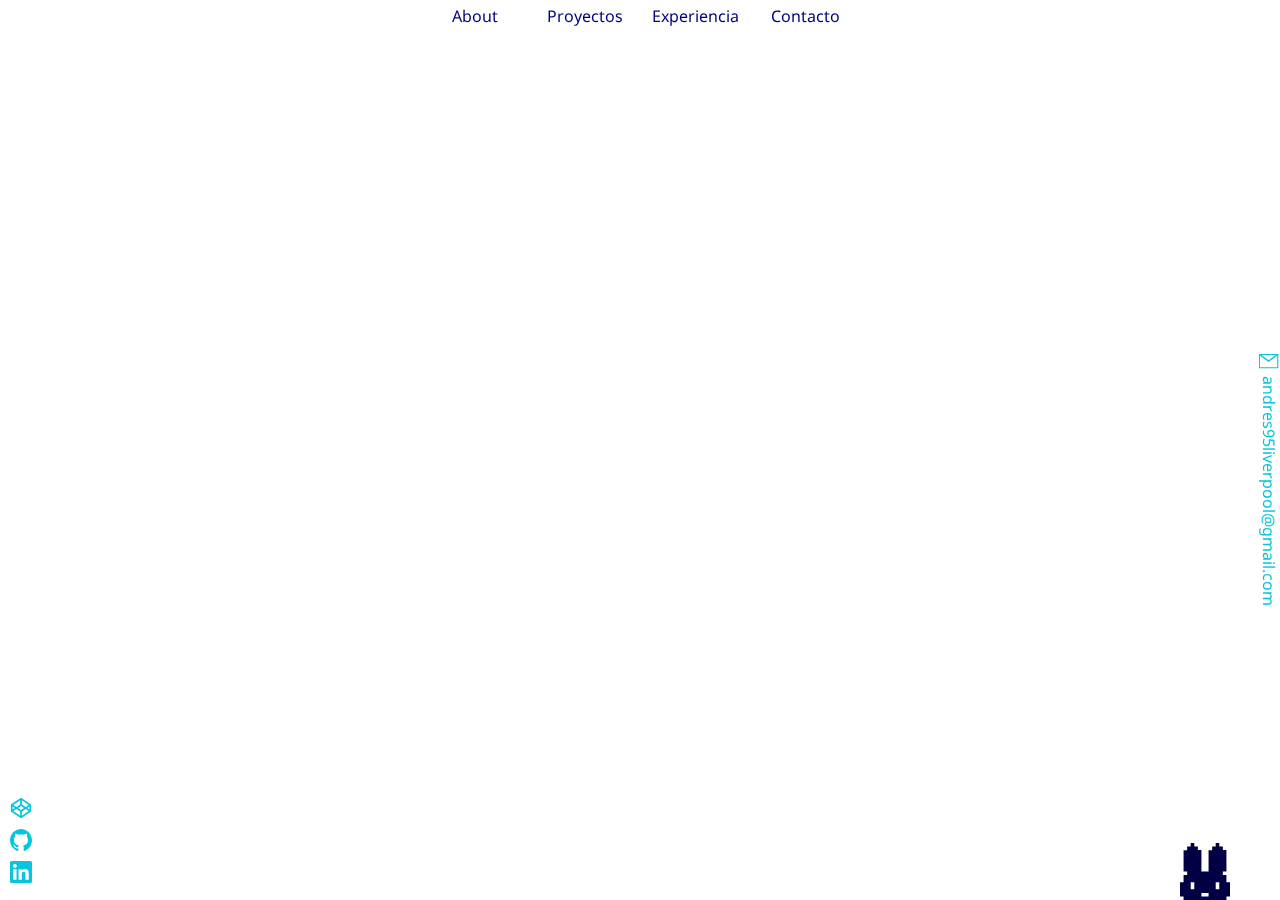
==== index.html @ 17753731 "portafolio" ====
<!DOCTYPE html>
<html lang="es">

<head>
  <meta charset="UTF-8">
  <meta name="viewport" content="width=device-width, initial-scale=1.0">

  <link rel="shortcut icon" href="favicon.ico" type="image/vnd.microsoft.icon" />
  <link rel="icon" href="favicon.ico" type="image/vnd.microsoft.icon" />
  <link rel="stylesheet" href="css/main.css">
  <link href="https://fonts.googleapis.com/css2?family=Noto+Sans:wght@400;700&display=swap" rel="stylesheet">

  <script src="scripts/app.js" charset="utf-8"></script>
  <script src="scripts/effects.js" charset="utf-8"></script>
  <script src="scripts/ambient.js" charset="utf-8"></script>
  <script src="scripts/whitenoise.js"></script>


  <title>Bienvenido | Portafolio de Andres Justiniano</title>
</head>

<body>
  <div class="load hide">
    <div class="center_text">
      <span class="loading"></span>
    </div>
  </div>
  <canvas class="whitenoise" width="634" height="615"></canvas>

  <div class="bunny_wrapper run delete">
    <div class="bunny_inner_wrapper">
      <div class="bunnybox">
        <div class="bunny"></div>
      </div>
      <div class="hidebox"></div>
    </div>
  </div>
  <nav>
    <div class="link display_none">
      <div class="indicator"></div>
      <span class="link_label"></span>
    </div>
    <div class="link">
      <div class="indicator"></div>
      <span class="link_label">About</span>
    </div>
    <div class="link">
      <div class="indicator"></div>
      <span class="link_label">Proyectos</span>
    </div>
    <div class="link">
      <div class="indicator"></div>
      <span class="link_label">Experiencia</span>
    </div>
    <div class="link">
      <div class="indicator"></div>
      <span class="link_label">Contacto</span>
    </div>
  </nav>

  <div class="email_link">
    <div>
      <a href="mailto:andres95liverpool@gmail.com">
        <img src="assets/icon/email.svg" alt="email icon" />
      </a>
      <a href="mailto:andres95liverpool@gmail.com">
        andres95liverpool@gmail.com
      </a>
    </div>
  </div>

  <div class="page_top_nav hide">
    <img src="assets/up_arrow.svg" alt="up arrow" />
  </div>


  <div class="social_link">
    <a href="https://codepen.io/andresreds" target="_blank">
      <img src="assets/icon/codepen.svg" alt="CodePen logo" />
    </a>
    <a href="https://github.com/gatojustiniano" target="_blank">
      <img src="assets/icon/github.svg" alt="GitHub logo" />
    </a>
    <a href="#" target="_blank">
      <img src="assets/icon/linkedin.svg" alt="LinkedIn logo" />
    </a>
  </div>

  <div class="sparkle_wrapper">
    <div class="wrapper">

      <!-- section 1 -->
      <div class="window hundred display">
        <div class="first_page">
          <h1 class="title"></h1>
          <div>
            <p class="intro">
            <p>
          </div>
        </div>
        <div class="home_bunny">
          <img src="./assets/bunny.svg" alt="bunny">
        </div>
      </div>

      <div class="ambient">
      </div>


      <!-- section 2 about -->
      <div class="window dark extra_padding">
        <section class="dark bio_wrapper">
          <div class="inner_wrapper">

            <div class="heading anim">
              Acerca de mí
            </div>

            <div class="bio anim">
              Me llamo Alvaro Andres Justiniano Herrera (la mayoría me llaman Gato que es mi apodo). Soy desarrollador
              web.
            </div>
            <div class="bio anim">
              Estudiante de Ingeniería en sistemas, con HTML y CSS de videos tutoriales y autodidactas he construido un
              Portafolio para hacerme conocer en GitHub Pages.
            </div>
            <div class="bio anim">
              Mi interés en la codificación creció
              gradualmente, con énfasis en el desarrollo de sistemas de información. 
              Durante mi camino, me familiaricé con frameworks de desarrollo que ayudan un montón, 
              hay un increíble aprendizaje continuo.
            </div>

            <div class="heading anim">
              Skills
            </div>
            <div class="sub_heading anim">
              Herramientas de desarrollo
            </div>
            <div class="skills hundred_fifty anim">
            </div>

            <div class="spacer_extra"></div>

            <div class="sub_heading anim">
              Diseño
            </div>
            <div class="skills anim">
            </div>

            <div class="spacer_extra"></div>

            <div class="skill_container">
              <div>
                <div class="sub_heading anim">
                  Idiomas
                </div>
                <div class="other_skills anim">
                </div>
              </div>
              <div>
                <div class="sub_heading anim">
                  Estrategias de desarrollo
                </div>
                <div class="other_skills anim">
                </div>
              </div>
            </div>

            <div class="spacer_extra"></div>

            <div class="heading anim">
              Intereses
            </div>
            <div class="bio anim">
              Disfruto mucho de los videojuegos de primera persona, están también los juegos de celular, en especial
              Wild Rift que es increíble como lo lograron realizar en dispositivos móviles.
            </div>
            <div class="bio anim">
              Me encanta ver partidos de fútbol, mi equipo favorito es Liverpool, también suelo disfrutar las
              disciplinas deportivas
              como el tennis, voleiboy, natación, entre otros.
            </div>
          </div>
        </section>
      </div>

      <!-- section 3 -->
      <div class="window extra_padding project white">
        <section>

          <div class="inner_wrapper">
            <div class="heading white_bg anim">
              Proyectos
            </div>

            <div class="sub_heading white_bg anim">
              FreeCodeCamp
            </div>
            <div class="project_image_wrapper">
              <img src="assets/slide_img/freecodecamp.png" alt="freecodecamp">
              <!-- freecodecamp -->
            </div>

            <div class="detail anim">
              <ul>
                <li>
                  Cuenta como proyecto los distintos retos presentados de freecodecamp..
                </li>
                <li>
                  Se presentan varias clases de tutoriales a seguir, entre ellas la que presento son de Responsive Web Design.
                </li>
                <li>
                  Retos que pueden ser visualizados en por CodePen página especializada que 
                  funciona como un editor de código en línea y un entorno de aprendizaje de código abierto, donde los desarrolladores pueden crear fragmentos de código.
                </li>
                <li class="project_link">
                  <a href="https://www.freecodecamp.org/certification/fcc1cd5bf44-ffa1-426f-89cd-3c41439f7654/responsive-web-design">
                    Certificado
                  </a>
                  &#124;
                  <a href="https://www.freecodecamp.org/fcc1cd5bf44-ffa1-426f-89cd-3c41439f7654">
                    FreeCodeCamp
                  </a>
                </li>
              </ul>
            </div>
            
          </div>

        </section>
      </div>

      <!-- section 4 -->
      <div class="window dark extra_padding">

        <div class="inner_wrapper">
          <div class="heading anim">
            Experiencia
          </div>

          <div class="experience_wrapper anim">
            <p>
              Desarrollo de app en visual basic
              <span>
                Apr 2017 - Oct 2017
              </span>
            </p>

            <ul class="experience_list">
              <li>
                Inicie dando soporte a aplicaciones desarrolladas en Access (paquetes de Microsoft).
              </li>
              <li>
                Eran aplicaciones a medidas para pequeñas empresas, una como tal era para una licitadora de seguros.
              </li>
              <li>
                Aplicación de para torneo de fútbol para una asociación de taxis. 
              </li>
              <li>
                Gestor de planillas para una estancia ganadera. 
              </li>
            </ul>
          </div>

          
        </div>
      </div>

      <div class="window white">
        <section class="hundred flex">
          <div class="inner_wrapper">
            <div class="heading white_bg anim">
              Contacto
            </div>
            <div class="contact first anim">
              <a href="mailto:andres95liverpool@gmail.com">
                <img src="assets/icon/email.svg" alt="email icon" />
              </a>
              Puedes contactarme a 
              <a class="text" href="mailto:andres95liverpool@gmail.com">
                andres95liverpool@gmail.com.
              </a>
            </div>
            
            <div class="contact anim">
              <a href="https://twitter.com/redsjustiniano" traget="_blank">
                <img src="./assets/icon/twitter.svg" alt="twitter logo">
              </a>
              También suelo estar en 
              <a class="text" href="https://twitter.com/redsjustiniano" target="_blank">
                twitter.
              </a>
            </div>

          </div>

          <small>
            &copy; Andres Justiniano.
          </small>
        </section>
      </div>


      <!-- <div class="pos">
    </div>

    <div class="scrollpos">
    </div> -->

    </div>
  </div>

</body>

</html>
---- css/main.css ----
* {
  box-sizing: border-box;
}

body {
  padding: 0;
  margin: 0;
  font-family: 'Noto Sans', sans-serif;
  background-color: white;
  color: rgb(1, 3, 124);
}

p, h1, h2, h3, h4 {
  display: inline-block;
  margin-block-start: 0em;
  margin-block-end: 0em;
  margin-inline-start: 0px;
  margin-inline-end: 0px;
  padding-inline-start: 0px;
}

.whitenoise {
  position:fixed; 
  top:0px; 
  width: 100%;
  height: 100%;
  background-color:#00f8df;
  z-index: -10;
}

.window.dark {
  background-color: rgb(1, 0, 68);
  border-color: white;
  color: white;
}

section.dark {
  background-color: rgb(1, 0, 68);
  border-color: white;
  color: white;
}


section {
  width: 100%;
  display: flex;
  justify-content: center;
  align-items: center;
}

section.hundred,
.window.hundred {
  height: 100vh;
}

.window.extra_padding {
  padding: 80px 0;
}

.window {
  display: flex;
  justify-content: center;
  align-items: center;
  transition: ease 0.5s;
  transition-timing-function: ease;
  overflow: hidden;
  width: 100%;
  /* background-color: white; */
  position: relative;
  overflow:hidden;
}


/* nav */

nav > .link.display_none,
.display_none {
  display: none;
}


nav {
  position: fixed;
  top: 0px;
  width: 100%;
  display: flex;
  justify-content: center;
  z-index: 100;
  height: 30px;
}

nav.white {
  /* background-image: linear-gradient(rgba(255, 255, 255) 60%, transparent); */
  background-color: rgba(255, 255, 255, 0.9);
}

nav.white.hide {
  background-color: transparent;
}

nav.white.hide > div > span {
  color:rgb(1, 3, 124);
}

nav.white.hide > div > span:hover {
  color:#00f8df;
}

@keyframes whiten {
  0% {background-color: transparent; }
  90% {background-color: transparent; }
  100% {background-color: white; }
}

nav > .link {
  margin: 0 15px;
  width: 80px;
  display: flex;
  align-items: center;
  flex-direction: column;
}

nav.dark {
  /* background-image: linear-gradient(rgba(0, 17, 71) 60%, transparent); */
  background-color: rgba(1, 0, 68, 0.9);
}

nav.dark > .link {
  color: white
}

nav.dark > .link > .indicator.selected {
  animation: link_selected_dark forwards ease 0.3s;
}

.indicator {
  height: 5px;
  width: 0;
  margin: 0 0 0 auto;
}

.indicator.selected {
  animation: link_selected forwards ease 0.3s;
}

.link_label {
  cursor: pointer;
}
.link_label:hover {
  color:#00f8df;
}

@keyframes link_selected {
  0% { width: 5px;}
  100% { background-color: #00f8df; width: 100%; }
}

@keyframes link_selected_dark {
  0% { width: 5px; }
  100% { background-color: #00f8df; width: 100%; }
}


/* social link */

.social_link {
  position: fixed;
  bottom: 5px;
  left: 5px;
  width: 32px;
  padding: 5px;
  display: flex;
  flex-direction: column;
  z-index: 10;
}

.social_link > a > img {
  width: 100%;
  height: auto;
  margin: 2.5px 0;
  transition: 0.3s;
  cursor: pointer;
}

.contact > a > img:hover,
.social_link > a > img:hover {
  transform: scale(1.3);
}


/* contacts */

.contact.anim {
  opacity: 0;
}

.contact.anim.animate {
  animation: slide_in ease forwards 0.3s;
}

.contact.first {
  margin: 15px 0 0 0;
}

.contact {
  display: flex;
  align-items: center;
  width: 100%;
  margin: 5px 0 0 0;
}


.contact > a {
  display: flex;
  align-items: center;
  margin: 0 10px 0 0;
  color: rgb(9, 196, 221); 
  text-decoration: none;
}

.contact > a.text {
  margin: 0 0 0 5px;
}

.contact > a > img {
  width: 20px;
  height: auto;
  transition: 0.3s;
  cursor: pointer;
}

.contact > a > img.cursor {
  width: auto;
  height: 20px;
  padding: 0 4px 0 5px;
}


/* first page */

.first_page {
  display: flex;
  flex-direction: column;
  justify-items: center;
}

.first_page > div {
  display: flex;
  align-items: flex-start;
  width: 100%;
}


/* intro bunny */

.home_bunny {
  position: absolute;
  bottom: 0;
  right: 50px;
  width: 50px;
  height: 57px;
}

.home_bunny > img {
  height: 100%;
  width: auto;
  animation: hop_home 2.1s forwards; 
}

@keyframes hop_home {
  0% { opacity: 0; transform: scale(1,0.9) translateY(100%); }
  76% { opacity: 0; transform: scale(1,0.9) }
  77% { opacity: 1; transform: scale(1,0.9) translateY(100%); }
  85% { transform: scale(1.2,1) translateY(5%); }
  100% { opacity: 1; transform: scale(1) translateY(0); }
}  


.inner_wrapper {
  transition: 0.5s;
  display: flex;
  flex-direction: column;
  align-items: center;
}

.inner_wrapper.no_max {
  max-width: none;
}


/* bio */

.bio {
  width: 100%;
  max-width: 500px;
  text-align: justify;
  margin: 8px 0 0 0;
}

.bio.anim {
  opacity: 0;
}

.bio.anim.animate {
  animation: slide_in_from_right ease forwards 0.3s;
}

.tiny > img {
  height: 100%;
  width: auto;
}

.projects_wrapper {
  height: 100vh;
  width: 100%;
  overflow-y: scroll;
  justify-content: flex-start;
  flex-direction: column;
  padding: 60px 40px 40px 40px;
}

.projects {
  margin: 5px auto;
  width: 600px;
  display: flex;
  align-items: flex-start;
  justify-content: center;
  border: red 1px solid;
  padding: 10px;
}

.projects> img {
  width: 50%;
  height: auto;
  padding: 20px;
}

.spacer_extra {
  height: 20px;
}


.gallery {
  /* border: blue 1px solid; */
  width: 100%;
  height: 100%;
  padding: 5%;
  display: flex;
  flex-wrap: wrap;
  transform: scale(0.6);
  align-content: center;
  transition: 0.5s;
}

.window.display > section > .gallery {
  transform: scale(1);
}


section.project {
  flex-direction: column;
  justify-content: flex-start;
}


.inner_box > img {
  height: 100%;
  width: 100%;
}

.inner_box {
  background-color: white;
  transition: 0.5s;
  position: absolute;
  margin: 0;
  width: 100%;
  height: 100%;
  /* padding: calc((1/ 2) * 100%) 0;  */
}

.background_cover {
  height: 100%;
  margin: 0 -100% 0 0;
  background-color: white;
  /* border: yellow 1px solid; */
  width: 100%;
}

.background_indicator {
  height: 50vh;
  width: 100%;
  background-color: white;
  background-repeat: no-repeat;
  background-size: cover;
  filter: sepia(100%) hue-rotate(260deg);
  opacity: 0.3;

}


.info_wrapper {
  /* border: red 1px solid; */
  width: calc(100% - 40px);
  display: flex;
  justify-content: space-evenly;
  align-items: center;
  background-color: white;
  flex-direction: column;
}

.info_wrapper > div {
  transition: 0.3s;
  position: relative;
}

.info_wrapper.hide > div {
  margin-left: -200vh;
  opacity: 0;
}



.nav_image > img:hover {
  filter: invert(100%) brightness(400%);
  cursor: pointer;
}


.project_image_wrapper {
  /* border: red 1px solid; */
  width: 100%;
  max-width: 600px;
  height: 300px;
  position: relative;
  margin: 40px 0 0 0;
  /* max-width: 500px; */ 
  overflow: hidden; 
}

.slide {
  position: absolute;
  opacity: 0;
  /* animation: slide_off ease forwards 5s; */
}

.project_image_wrapper.animate > .slide {
  opacity: 1;
}

.slide > img {
  width: 100%;
  height: 100%;
}



/* @keyframes slide_off {
  0% {left: 0};
  100% {left: 100%;}
} */

.detail {
  padding: 5px 0 40px 0;
  display: flex;
  flex-direction: column;
  justify-content: space-between;
  width: 100%;
  max-width: 500px;
  opacity: 0;
  /* opacity: 0.2;
  transition: 0.5s; */
}


.detail.animate {
  animation: slide_in_from_right ease forwards 0.5s;
}




li.project_link {
  list-style-type: none;
  text-align: right;
}

li.project_link > a {
  color: rgb(9, 196, 221); 
  text-decoration: none;
}


li.project_link > a:hover {
  color: #00f8df;
}


@keyframes slide_in_from_right {
  0% { margin-right: -100vw; opacity: 0;}
  50% { opacity: 0;}
  100% { margin-right: 0; opacity: 1;}
}


.project_link {
  width: 100%;
  height: 40px;
}


.experience_wrapper {
  /* width: calc(50% - 10px); */
  width: 100%;
  margin: 20px 0 0 0;
  text-align: justify;
  opacity: 0;
  /* opacity: 0.2;
  transition: 0.5; */
}

.experience_wrapper > p {
  color: #00f8df;
  text-align: left;
  width: 100%;
}

.experience_wrapper.animate {
  animation: slide_in ease forwards 0.5s;
}  

.experience_wrapper >  p {
  font-weight: 700;
}

.experience_wrapper >  p > span {
  text-align: right;
  font-weight: 400;
  /* color: #13b9a9; */
}

ul {
  list-style-type: square;
  margin: 5px 0 0 -22px;
  padding-right: 20px;
}

li {
  margin: 4px 0 0 0;
}

li > a {
  color: rgb(9, 196, 221);
  text-decoration: none;
}

li > a:hover {
  color: white;
}

.animation_wrapper {
  height: 100%;
  width: 100%;
  overflow: hidden;
  z-index: -100;
  position: fixed;
}



.wrapper {
  position:fixed;
  top:0px;
  overflow:scroll;
  background-color:#1b1b57;
  animation: bringup 1.6s forwards; 
  animation-play-state: paused;
  width: 100%;
  }

.wrapper.run {
  animation-play-state: running;
}
.wrapper.absolute{
  position: absolute;
  background-color: transparent;
  overflow: visible;
}

.heading {
  margin: 50px auto 0 0;
  border: solid #00f8df;
  border-width: 3px 0 0 0;
  color:transparent;
  width: 0%;
  transition: ease 0.5s;
}

.heading.animate {
  color:#00f8df;
  width: 100%;
}

.heading.white_bg.animate {
  color:rgb(1, 0, 68);
}

.sub_heading {
  width: 100%;
  margin: 26px 0 0 0;
  transition: ease 0.5s;
  color: transparent;
}

.sub_heading.animate {
  color:#ffffff;
}

.sub_heading.white_bg {
  margin: 50px 0 -25px auto;
  border: solid rgb(1, 0, 68);
  border-width: 3px 0 0 0;
  padding: 3px 0 0 0;
  width: 0;
  font-weight: 700;
}

.sub_heading.white_bg.animate {
  color: rgb(1, 0, 68);
  width: 100%;
}

.skills {
  flex-wrap: wrap;
  /* align-items: flex-start; */
  align-content: flex-start;
  display: flex;
  width: calc(100% - 10px);
  max-width: 500px;
}

.skill_divs_wrapper {
  height: 50px;
  width: auto;
  margin: 10px 17px 0 0;
  /* border: blue 1px solid; */
}

.skill_divs {
  opacity: 0;
  display: flex;
  display: flex;
  justify-content: space-between;
  align-items: center;
  flex-direction: column;
  /* border: yellow 1px solid; */
}

.skill_divs.animate {
  animation: slide_in ease forwards 0.5s;
}

@keyframes slide_in {
  0% { margin-left: -200%; opacity: 0;}
  /* 30% { opacity: 0;} */
  100% { margin-left: 0; opacity: 1;}
}

.image_wrapper {
  display: flex;
  justify-content: center;
  align-items: center;
  width: auto;
  /* border: red 1px solid; */
}

.image_wrapper > img {
  width: 28px;
  height: 28px;
}

.bunny_wrapper {
  position:fixed;
  top:0px;
  width:100%;
  height:100%;
  background-color:rgb(1, 0, 68);
  animation: intro 2.6s forwards; 
  animation-play-state: paused;
}

.bunny_wrapper.run {
  animation-play-state:running; 
}

.bunny_wrapper.delete {
  display: none;
}
  
.bunny_inner_wrapper {
  position:relative;
  margin: 0 auto; 
  border-radius:50%;
  width:200px; 
  height:200px;
  background-color:transparent; 
  top: 50%;
  transform: translateY(-50%);
}

.hidebox{ 
  position:relative;
  margin: 0 auto; 
  background-color:rgb(1, 0, 68);    
  width:100%;
  height:200px;
}

.bunnybox {
  position:relative; 
  margin: 0 auto; 
  width:200px; 
  height:200px;
  background-color:#00f8df;
  animation: appear 0.5s forwards;  
  animation-play-state: paused;
  }

.bunny_wrapper.run > .bunny_inner_wrapper > .bunnybox {
  animation-play-state:running;
}

@keyframes appear {
  0% { transform: scale(0); }
  100% { transform: scale(1); }
}  
  
.bunny {
  position: absolute; 
  left: 10%;
  bottom: -15px;
  width: 80%; 
  height: 80%;   
  background-size: contain; 
  background-repeat: no-repeat;
  background-position: center;
  background-image: url(../assets/bunny.svg);
  animation: hop 1.5s forwards; 
  animation-play-state: paused;
}


.bunny_wrapper.run > .bunny_inner_wrapper > .bunnybox > .bunny{
  animation-play-state:running;
}


@keyframes hop {
  0% { opacity: 0; transform: scale(1,0.9) translateY(100%); }
  19% { opacity: 0; transform: scale(1,0.9) }
  20% { opacity: 1; transform: scale(1,0.9) translateY(100%); }
  50% { transform: scale(1.2,1) translateY(-9%); }
  100% { opacity: 1; transform: scale(1) translateY(0); }
}  

@keyframes intro {
  0% { opacity: 0.85; transform: scale(1.2) translateY(0); }
  30% {  transform: scale(1.2) }
  40% { opacity: 0.85; transform: scale(1) }
  50% { opacity: 0; transform: scale(50) }
  99% { transform: scale(100) translateY(0); }
  100% { opacity: 0; transform: scale(100) translateY(-100%); }
}

@keyframes bringup {
  0% { opacity: 0; transform: scale(1) translateY(100%); }    
  70% { transform: scale(1) translateY(100%); }
  85% { opacity: 1; transform: scale(1) translateY(-4%); }
  90% { transform: scale(1) translateY(2%); }
  95% { transform: scale(1) translateY(-1%); }
  100% { opacity: 1; transform: scale(1) translateY(0); }
}



.email_link > div > a {
  color: rgb(9, 196, 221);
  text-decoration: none;
}

.email_link > div > a:hover {
  text-decoration: underline;
}

.email_link {
  height: 100%;
  bottom: 0px;
  right: 0px;
  width: 32px;
  padding: 5px;
  display: flex;
  align-items: center;
  z-index: 10;
}

.email_link > div {
  width: 220px;
  margin-left: -105px;
  transform-origin: 50% 100%;
  transform: rotate(90deg);
  display: flex;
  align-items: center;
}

.email_link > div > a {
  display: flex;
  align-items: center;
}

.page_top_nav > img,
.email_link > div > a > img {
  width: 20px;
  height: auto;
  margin: 0 5px 0 0;
  transition: 0.5s;
  cursor: pointer;
}

.email_link > div > a > img { 
  transform: rotate(-90deg);
}

.page_top_nav > img:hover {
  transform: scale(1.3);
}

.email_link > div > a > img:hover {
  transform:  rotate(-90deg) scale(1.3);
}

.page_top_nav {
  position: fixed;
  bottom: 10px;
  right: 7px;
  width: 25px;
  padding: 5px;
  display: flex;
  z-index: 10;
  opacity: 1;
  transition: 0.5s;
}

.page_top_nav.hide {
  opacity: 0;
  cursor: default;
}

.other_skills {
  flex-wrap: wrap;
  justify-content: center;
  display: flex;
  flex-direction: column;
  width: calc(100% - 10px);
  max-width: 500px;
}


.skill_container {
  width: 100%;
  display: flex;
}

.skill_container > div {
  width: 200px;
}  


li.skill_label {
  color: #00f8df;
  margin: 0 0 0 -24px;
}

.other_skill_divs {
  width: auto;
  opacity: 0;
}

/* .experience_wrapper.animate > .experience_list, */
.other_skills.animate > .other_skill_divs {
  animation: slide_in ease forwards 0.5s;
}

/* .experience_list > :nth-child(1) { animation-delay: 0.15s; }
.experience_list > :nth-child(2) { animation-delay: 0.2s; }
.experience_list > :nth-child(3) { animation-delay: 0.25s; }
.experience_list > :nth-child(4) { animation-delay: 0.3s; }
.experience_list > :nth-child(5) { animation-delay: 0.35s; } */

.ten {
  position: fixed;
  display: flex;
  justify-content: center;
  align-items: center;
  height: 10px;
  width: 10px;
  z-index: 10;
  pointer-events: none;
}

.ten.frame {
  animation: frame_animate 0.5s forwards;
}

@keyframes frame_animate {
  100% {
    border: 0px solid rgb(1, 3, 124);
    background: rgb(1, 3, 124);
    
  }
  50% {
    border: 2px solid rgb(1, 3, 124);
    background: transparent;
  }
  0% {
    border: 1px solid rgb(1, 3, 124);
    background: transparent;
  }
}

.ten.fadeout {
  animation: fadeout 0.5s forwards;
}

@keyframes fadeout {
  0% {
    height: 10px;
    width: 10px;
    background: rgb(1, 3, 124);
  }
  100% {
    height: 0px;
    width: 0px;
    background: rgb(1, 3, 124);
  }
}

.ten.fadeout_green {
  animation: fadeoutgreen 0.5s forwards;
}

@keyframes fadeoutgreen {
  0% {
    height: 10px;
    width: 10px;
    background: #00f8df;
  }
  100% {
    height: 0px;
    width: 0px;
    background: #00f8df;
  }
}



.flex {
  display: flex;
  justify-content: center;
  align-items: center;
  flex-direction: column;
}

small {
  position: absolute;
  bottom: 8px;
}

.random_box {
  position: absolute;
  bottom: -10%; 
  animation: rotate ease infinite 40s;
  background-color: #00f8df;
  z-index: 10;
}

@keyframes rotate {
  0% {transform: rotate(0); }
  100% {transform: rotate(270deg); }
}

.ambient {
  margin: -100vh 0 0 0;
  z-index: -1;
  position: relative;
  overflow: hidden;
  background-color: white;
  height: 100vh;
}

.window.white {
  background-color: white;
}

.load {
  position:fixed;
  top:0px;
  width:100%;
  height:100%;
  opacity:1; 
  background-color:rgb(1, 0, 68);
  z-index: 999;
  transition:0.5s;
  display: flex;
  justify-content: center;
  align-items: center;
}

.load.hide {
  z-index:0;
  opacity:0;
}

.center_text{
  color:#ffffff;
  /* width: 200px; 
  text-align: center; */
  letter-spacing: 2px;
}

@media screen and (min-width:0px) {
  .inner_wrapper {
    width: calc(100% - 10px);
  }
  .email_link {
    position: absolute;
  }
}

@media screen and (min-width:500px) {
  .inner_wrapper {
    width: calc(100% - 10px);
    max-width: 500px;
  }
  .email_link {
    position: fixed;
  }
}  


.title { font-size: 26px; }

.intro { font-size: 16px;}


.heading {
  font-size: 22px;
  font-weight: 700;
  padding: 2px 0 4px 0;
}

.sub_heading,
.experience_wrapper > p {
  font-size: 17px;
}

.detail,
.bio,
.experience_wrapper,
.contact,
li.skill_label { font-size: 14.5px; }

.skill_divs > p {
  color: #00f8df;
  font-size: 13px;
  text-align: center;
  /* border: red 1px solid; */
}


small { font-size: 12px; }
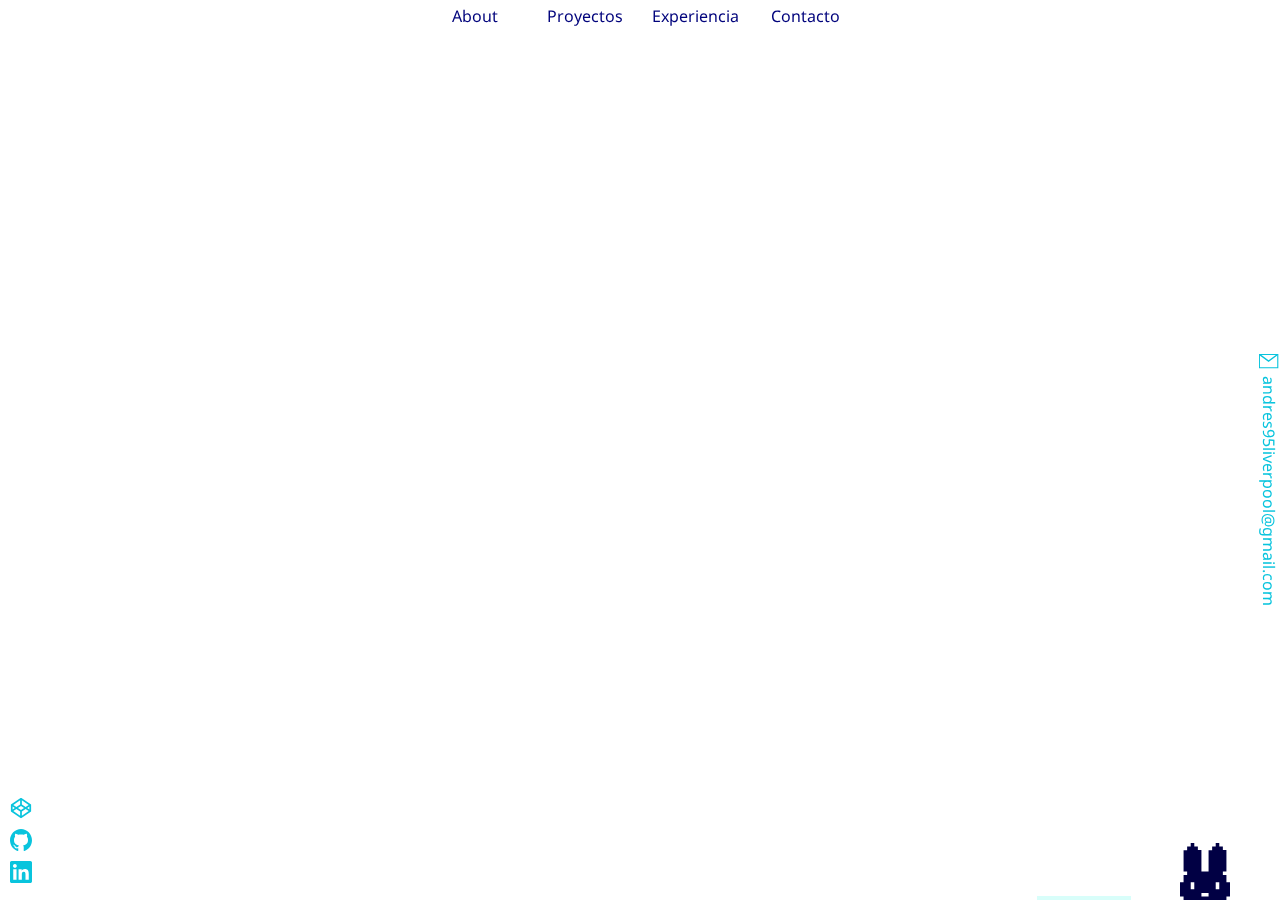
==== commit 5f76bb3d: "add linked" ====
--- a/index.html
+++ b/index.html
@@ -81,7 +81,7 @@
     <a href="https://github.com/gatojustiniano" target="_blank">
       <img src="assets/icon/github.svg" alt="GitHub logo" />
     </a>
-    <a href="#" target="_blank">
+    <a href="https://www.linkedin.com/in/alvaro-andres-justiniano-h/" target="_blank">
       <img src="assets/icon/linkedin.svg" alt="LinkedIn logo" />
     </a>
   </div>
@@ -194,14 +194,14 @@
               Proyectos
             </div>
 
+            <!-- freecodecamp INICIO-->
             <div class="sub_heading white_bg anim">
               FreeCodeCamp
             </div>
             <div class="project_image_wrapper">
               <img src="assets/slide_img/freecodecamp.png" alt="freecodecamp">
-              <!-- freecodecamp -->
-            </div>
-
+              
+            </div>
             <div class="detail anim">
               <ul>
                 <li>
@@ -225,8 +225,44 @@
                 </li>
               </ul>
             </div>
+            <!-- freecodecamp FIN-->
+
+            <!-- ColorHunt INICIO-->
+            <div class="sub_heading white_bg anim">
+              ColorHunt
+            </div>
+            <div class="project_image_wrapper">
+              <img src="assets/slide_img/colorhunt.png" alt="ColorHunt">
+              
+            </div>
+
+            <div class="detail anim">
+              <ul>
+                <li>
+                  ColorHunt es una página pensada en mostrar paletas de colores...
+                </li>
+                <li>
+                  Desde mi perspectiva están las paletas de colores mas rescatables como también 
+                  las de redes sociales más populares.
+                </li>
+                <li>
+                  Además que te permite copiar el color que más te guste con solo darle un clic.
+                </li>
+                <li class="project_link">
+                  <a href="github.com">
+                    Repositorio
+                  </a>
+                  &#124;
+                  <a href="https://gatojustiniano.github.io/color_hunt/">
+                    ColorHunt
+                  </a>
+                </li>
+              </ul>
+            </div>
+            <!-- ColorHunt FIN-->
             
           </div>
+          
 
         </section>
       </div>
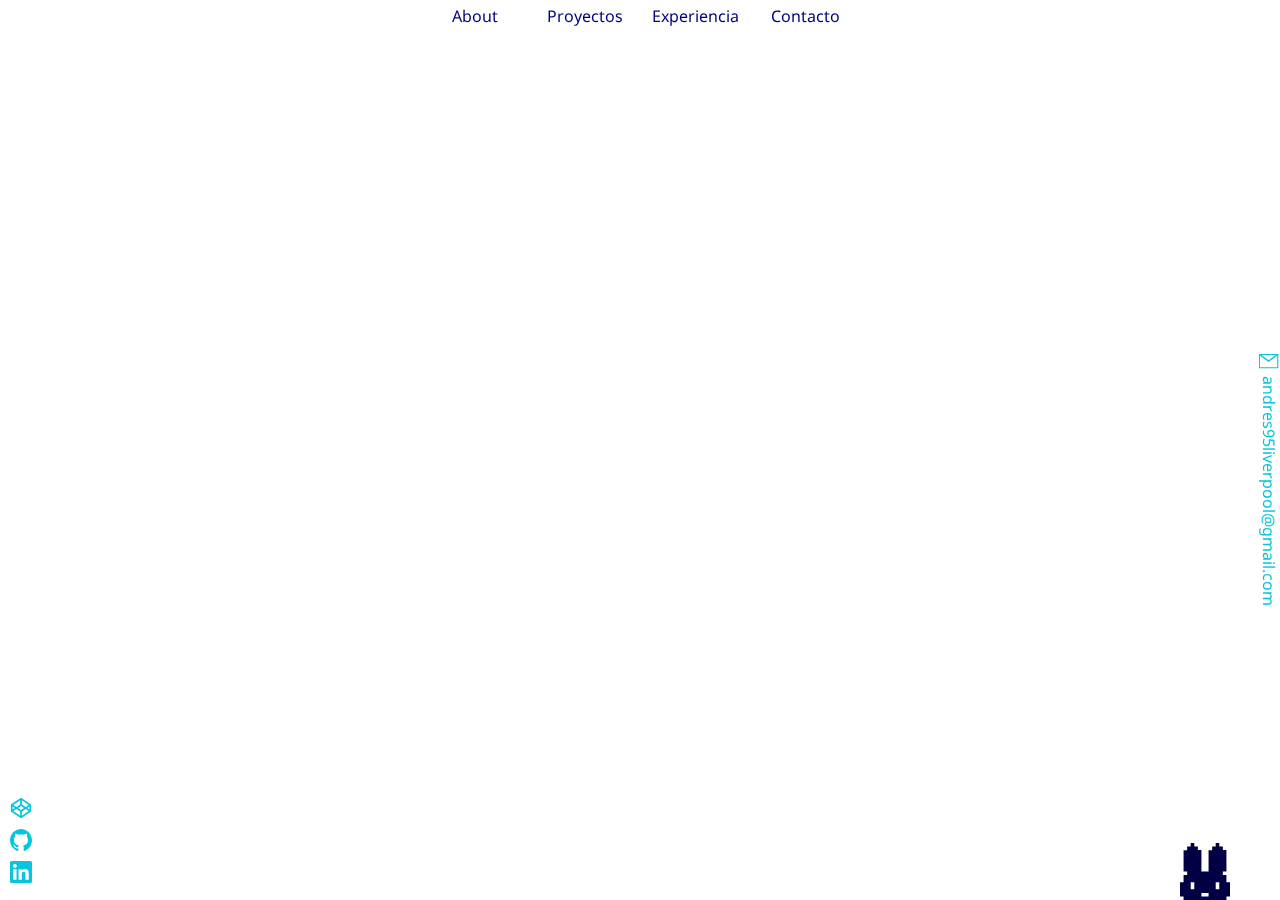
==== commit b13d5967: "mejora de comprensión" ====
--- a/index.html
+++ b/index.html
@@ -136,6 +136,14 @@
             </div>
             <div class="sub_heading anim">
               Herramientas de desarrollo
+            </div>
+            <div class="">
+              nivel avanzado
+            </div>
+            <div class="skills hundred_fifty anim">
+            </div>
+            <div class="">
+              nivel medio
             </div>
             <div class="skills hundred_fifty anim">
             </div>
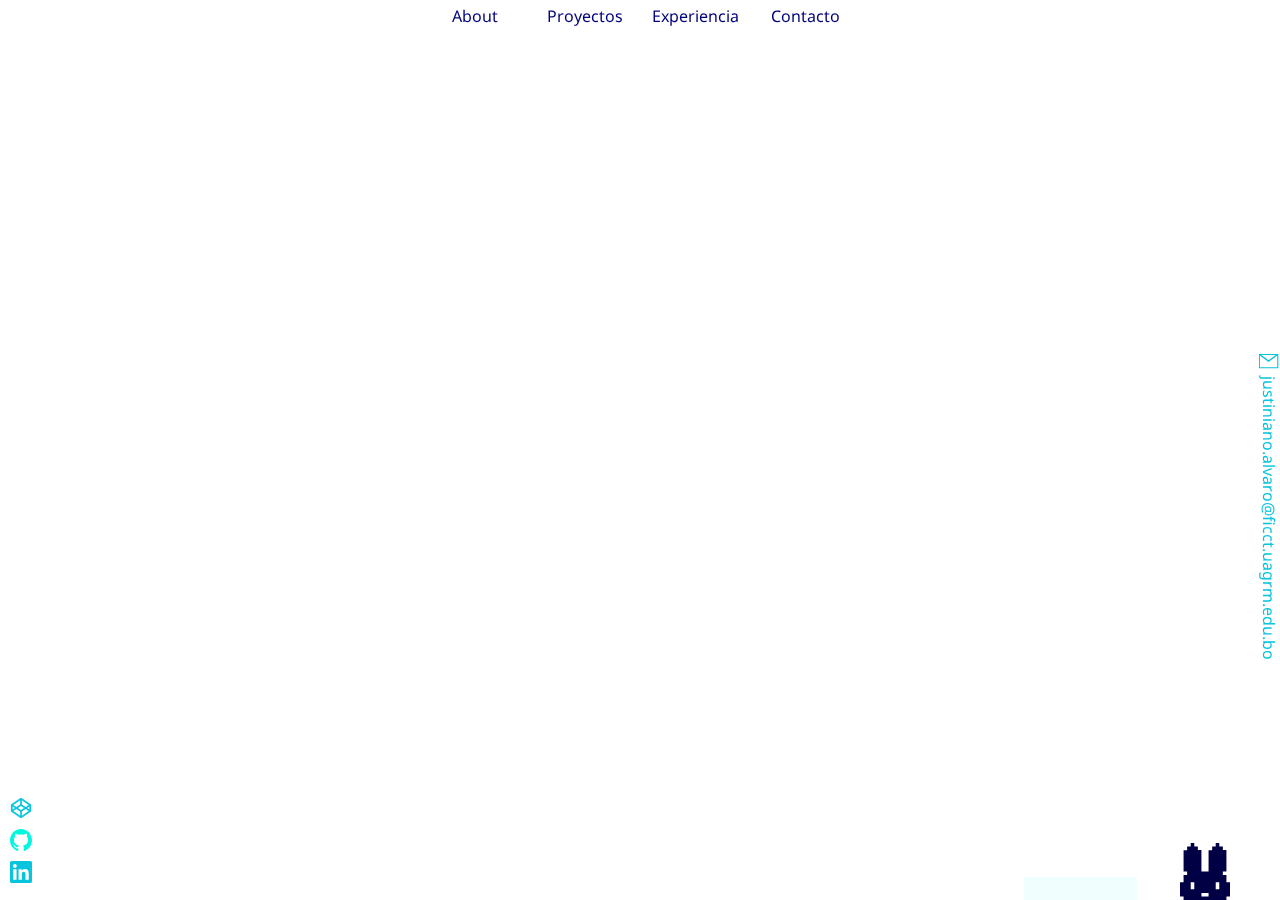
==== commit 5abaed75: "actualización de datos personales" ====
--- a/index.html
+++ b/index.html
@@ -60,11 +60,11 @@
 
   <div class="email_link">
     <div>
-      <a href="mailto:andres95liverpool@gmail.com">
+      <a href="mailto:justiniano.alvaro@ficct.uagrm.edu.bo">
         <img src="assets/icon/email.svg" alt="email icon" />
       </a>
-      <a href="mailto:andres95liverpool@gmail.com">
-        andres95liverpool@gmail.com
+      <a href="mailto:justiniano.alvaro@ficct.uagrm.edu.bo">
+        justiniano.alvaro@ficct.uagrm.edu.bo
       </a>
     </div>
   </div>
@@ -318,12 +318,12 @@
               Contacto
             </div>
             <div class="contact first anim">
-              <a href="mailto:andres95liverpool@gmail.com">
+              <a href="mailto:justiniano.alvaro@ficct.uagrm.edu.bo">
                 <img src="assets/icon/email.svg" alt="email icon" />
               </a>
               Puedes contactarme a 
-              <a class="text" href="mailto:andres95liverpool@gmail.com">
-                andres95liverpool@gmail.com.
+              <a class="text" href="mailto:justiniano.alvaro@ficct.uagrm.edu.bo">
+                justiniano.alvaro@ficct.uagrm.edu.bo.
               </a>
             </div>
             
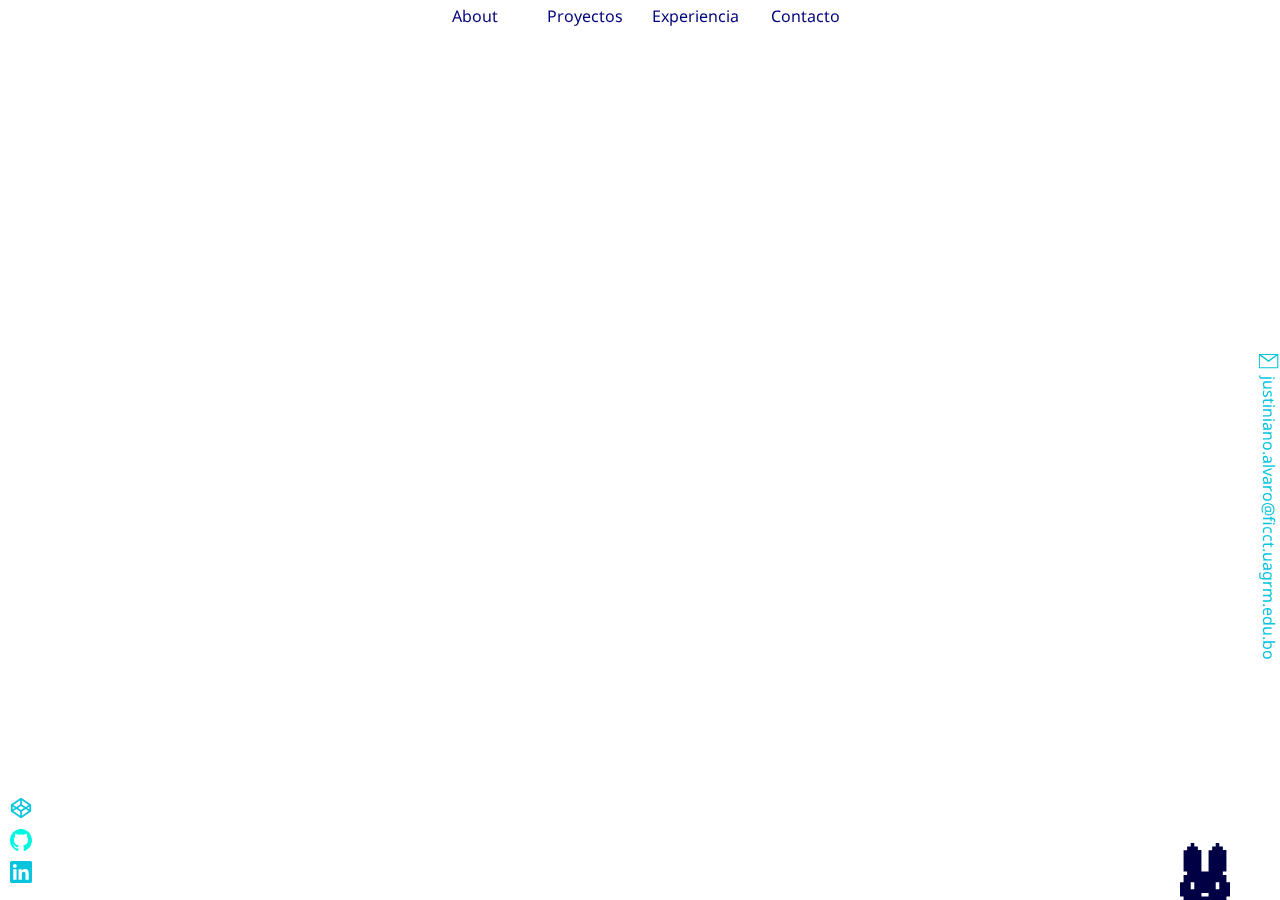
==== commit 93671f44: "ortografia" ====
--- a/index.html
+++ b/index.html
@@ -287,7 +287,7 @@
             <p>
               Desarrollo de app en visual basic
               <span>
-                Apr 2017 - Oct 2017
+                Abr 2017 - Oct 2017
               </span>
             </p>
 
